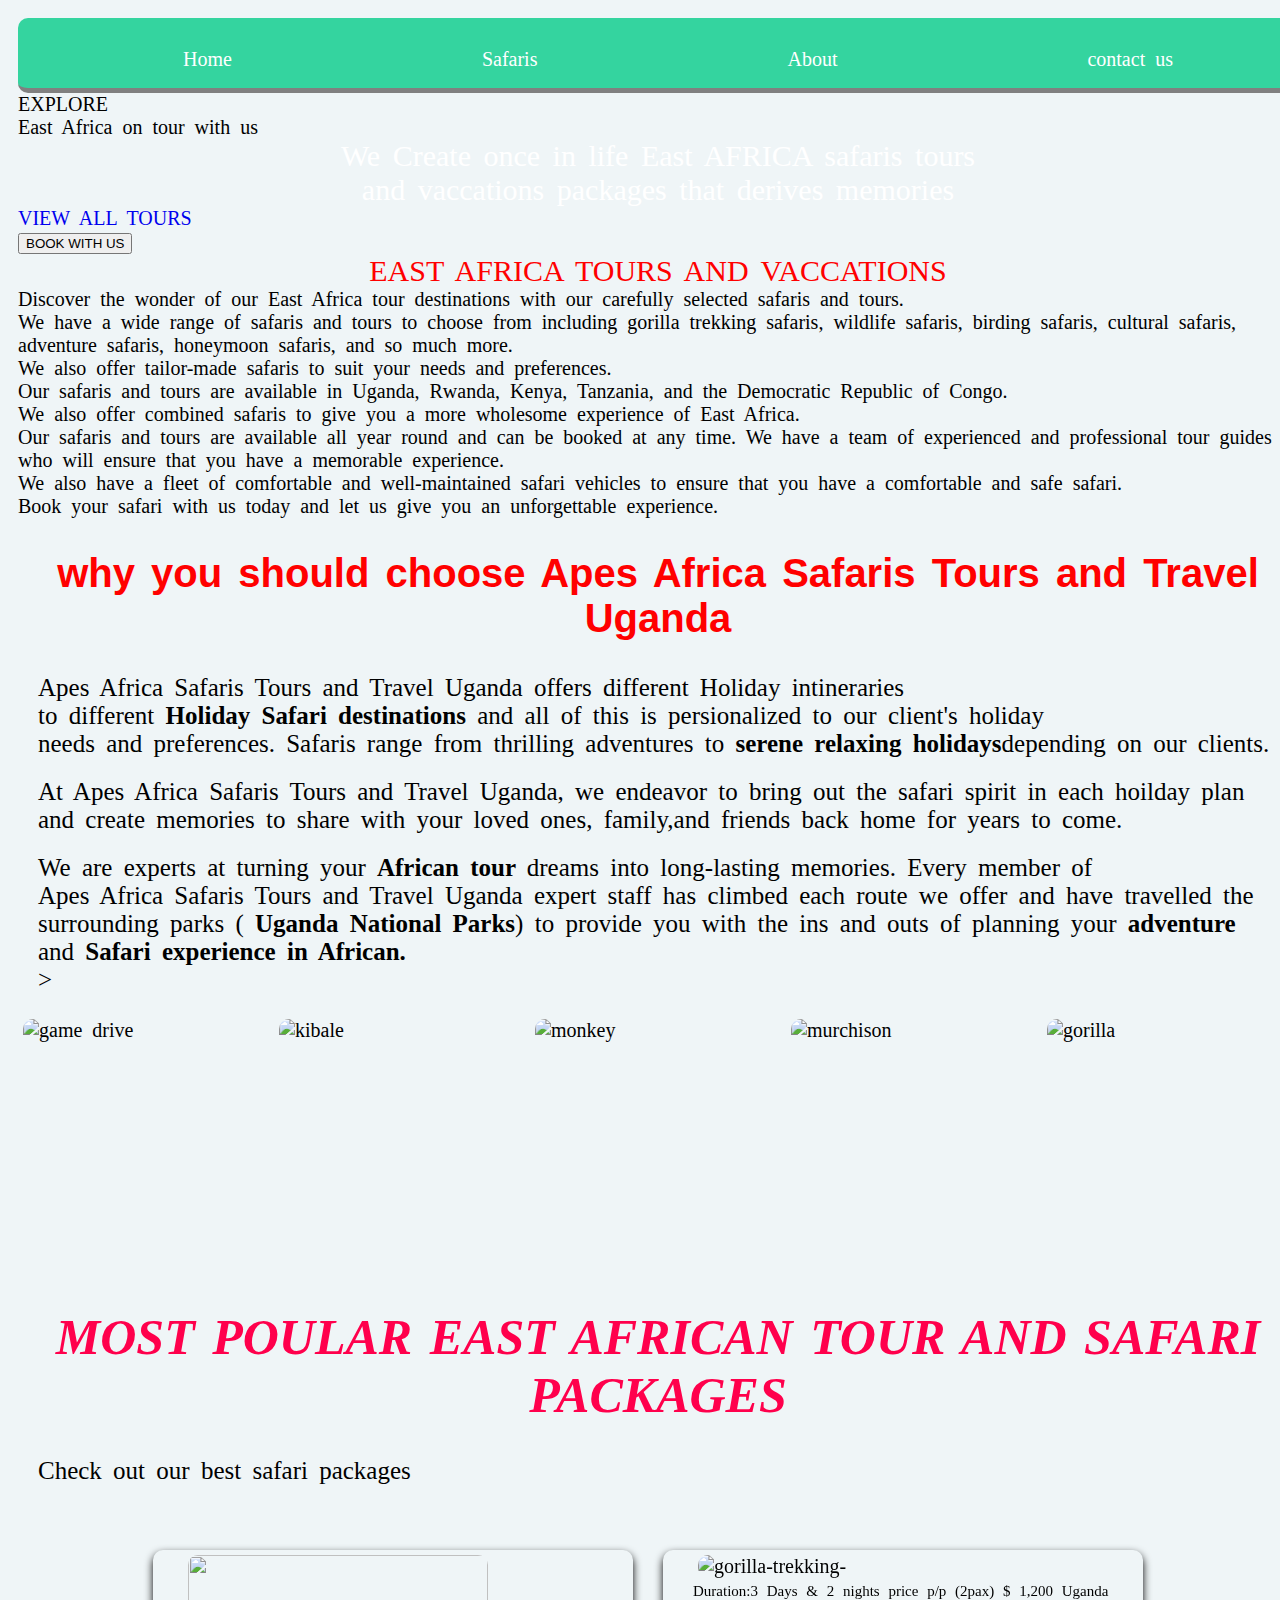
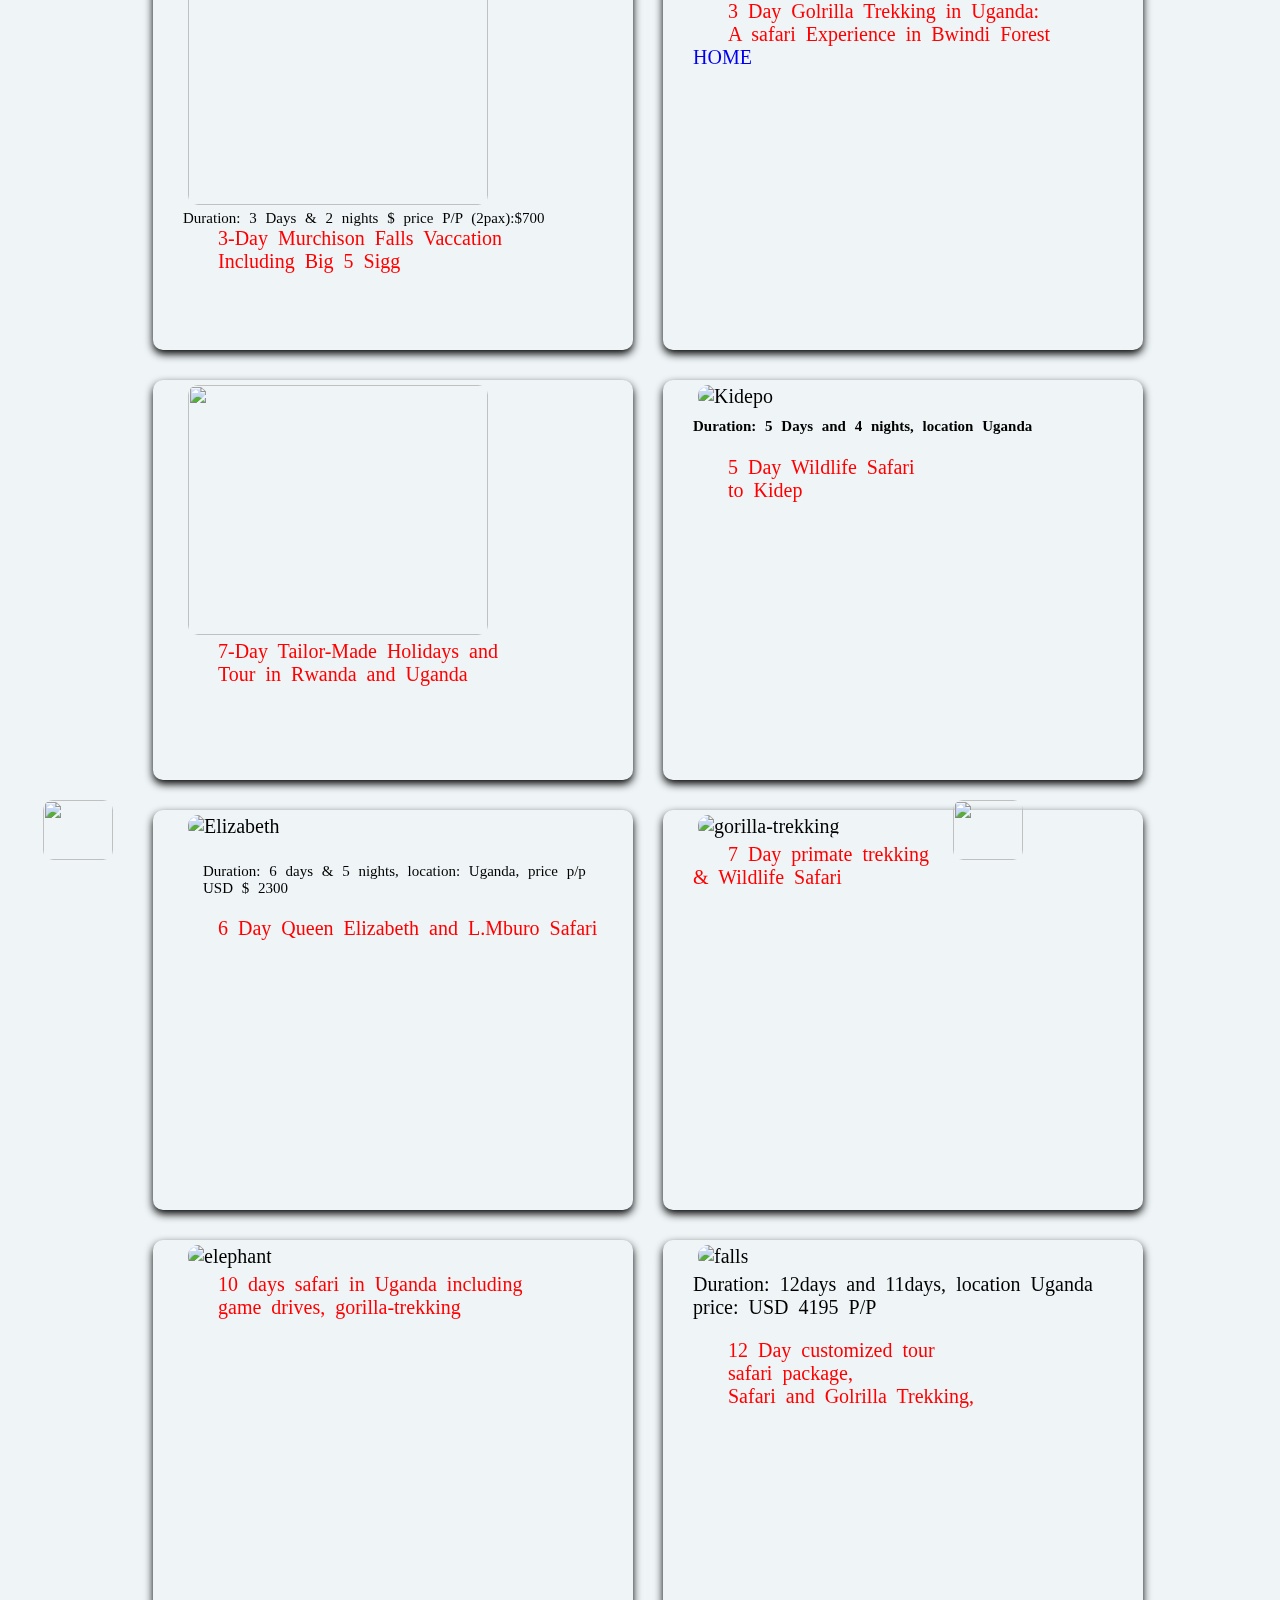
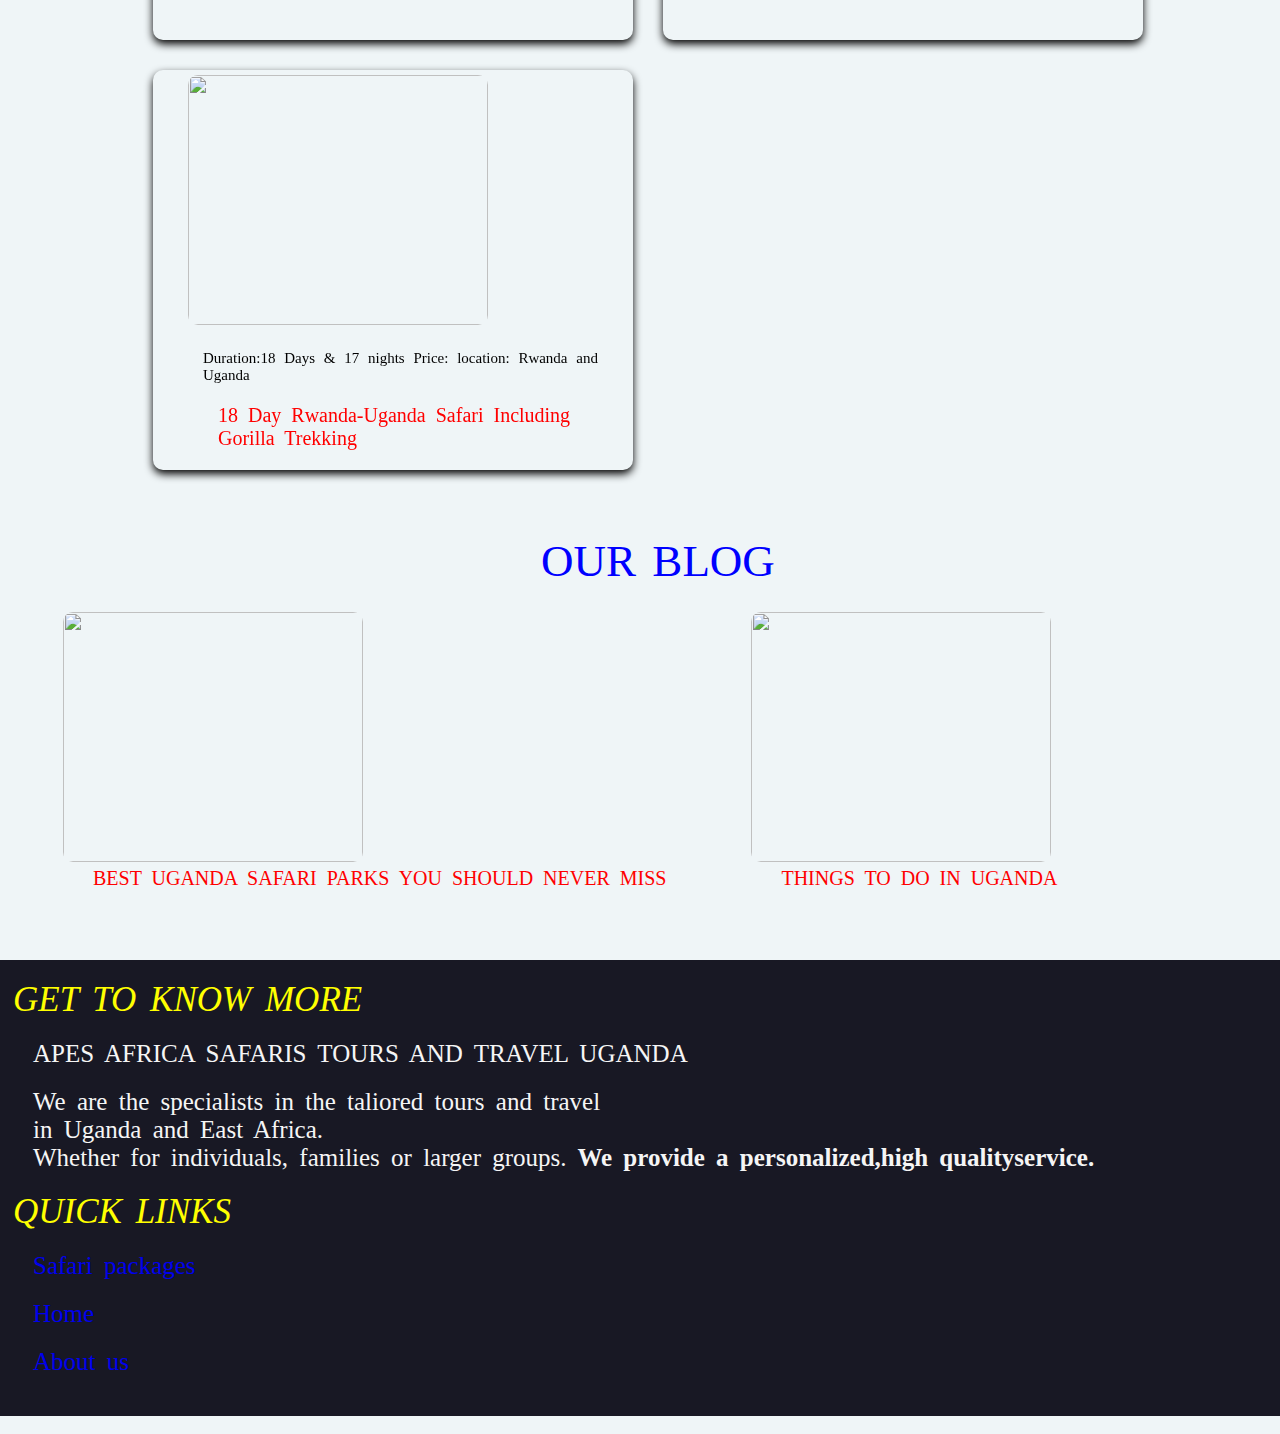
==== index.html @ 7b5ed8a7 "first commit" ====
<!DOCTYPE html>
<html lang="en">
<head>
    <meta charset="UTF-8">
    <meta name="viewport" content="width=device-width, initial-scale=1.0">
    <title>APES AFRICA SAFARIS TOURS AND TRAVEL UGANAD </title>
<link rel="stylesheet" href="home.css">
<link rel="stylesheet" href="package.css">


</head>
<body>
<nav>
    <ul>
    <li><a href="index.html">Home</a></li>
    <li><a href="safaris.html">Safaris</a></li>
    <li><a href="About us.html">About</a></li>
    <li><a href="contact.html">contact us</a></li>
    </ul>
</nav>
    <DIV class="img">
        <DIv class="EX">EXPLORE</DIv>
        <DIv class="EA">East Africa on tour with us</DIv>
        <DIV class="in">
            We Create once in life East AFRICA safaris tours <br>and vaccations packages that derives memories
        </DIV>
    <div id="view"><a href="safaris.html" class="mom"> VIEW ALL TOURS</a></div>
    </DIV>
<button type="button" onclick="document.getElementById('demo').style.display='block'">
    BOOK WITH US
    </button>
<FOrm id="demo" style="display: none;">
    <input type="text" placeholder="your name">
    <input type="email" placeholder="E-mail address">
    <input type="number" placeholder="number OF days">
    <input type="date" placeholder="start date">
    <button>send</button>
        </FOrm>
<div class="on">EAST AFRICA TOURS AND VACCATIONS</div>
<DIv class="wonder">
    Discover the wonder of our East Africa tour destinations with our carefully selected safaris and tours.<br> We have a wide range of safaris and tours to choose from including gorilla trekking safaris,
     wildlife safaris, birding safaris, cultural safaris, adventure safaris, honeymoon safaris, and so much more.<br>
      We also offer tailor-made safaris to suit your needs and preferences.<br> Our safaris and tours are available in Uganda, Rwanda, Kenya, Tanzania, and the Democratic Republic of Congo.<br>
       We also offer combined safaris to give you a more wholesome experience of East Africa.<br> Our safaris and tours are available all year round and can be booked at any time.
        We have a team of experienced and professional tour guides who will ensure that you have a memorable experience.<br>
         We also have a fleet of comfortable and well-maintained safari vehicles to ensure that you have a comfortable and safe safari.<br>
         Book your safari with us today and let us give you an unforgettable experience.
</DIv>
<H2>why you should choose Apes Africa Safaris Tours and Travel Uganda</H2>
<p> Apes Africa Safaris Tours and Travel Uganda offers different Holiday intineraries<br>
to different <b>Holiday Safari destinations</b> and all of this is persionalized to our client's holiday<br>
needs and preferences. Safaris range from thrilling adventures to <b>serene relaxing holidays</b>depending on our clients.</p>
<p>At Apes Africa Safaris Tours and Travel Uganda, we endeavor to bring out the safari spirit in each hoilday plan<br>
and create memories to share with your loved ones, family,and friends back home for years to come.</p>
<p>We are experts at turning your <b>African tour </b> dreams into long-lasting memories. Every member of<br>
    Apes Africa Safaris Tours and Travel Uganda expert staff has climbed each route we offer and have travelled the<br>
surrounding parks ( <b>Uganda National Parks</b>) to provide you with the ins and outs of planning your <b>adventure</b><br>
and <b>Safari experience in African.</b><br>></p>

<div class="pic">
    <img src="game drive.webp" alt="game drive">
<img src="kibale 1.jpg" alt="kibale">
<img src="monkey.jpg" alt="monkey">
<img src="murchison fall 3.jpg" alt="murchison">
<img src="GORILLA.jpg" alt="gorilla">
</div>

        <h1>MOST  POULAR EAST AFRICAN TOUR AND SAFARI PACKAGES</h1>
        <P>Check out our best safari packages</P>
<Div class="dog" id="animation" data-animated>
    <div class="car">
        <figure id="myImage" class="DOG">
            <img src="murchison-falls-1229x820x184x0x860x820x1656053925.webp" alt="">
            <div class="caption1"> Duration: 3 Days & 2  nights  $ price P/P (2pax):$700</div>
            <div class="caption2"> 3-Day Murchison Falls Vaccation<br>Including Big 5 Sigg</div>
            </figure>
        
            <figure id="sebo"  class="DOG">
                <img src="gorilla. - Copy.jpg" alt="gorilla-trekking-" class="ddd">
                <div class="caption1">Duration:3 Days & 2 nights price p/p (2pax) $ 1,200  Uganda</div>
                <div class="caption2">3 Day Golrilla Trekking in Uganda:<br>
               A safari Experience in Bwindi Forest </div>
                <a href="BARIGYE.HTML">HOME</a>
            </figure>
        
        
                <figure class="DOG">
        
                    <img src="Bwindi_Impenetrable_National_Park_033@2x.jpg" alt="" class="ddd">
                    <div class="caption2"> 7-Day Tailor-Made Holidays and <br> Tour in Rwanda and Uganda</div>
                </figure>
            <FIgure class="DOG">
            <img id="5day" src="Kidepo.jpg" alt="Kidepo">
            <figcaption>
                <b class="caption1">Duration: 5 Days and 4 nights, location Uganda</b><br>
                <p class="caption2">
                    5 Day Wildlife Safari<br>
                        to Kidep
                </p>
            </figcaption>
            </FIgure>
        
            <FIgure id="6day" class="DOG">
            <img src="giraffe.jpg" alt="Elizabeth">
            <figcaption><p class="caption1">Duration: 6 days & 5 nights, location: Uganda, price p/p USD $ 2300</p>
             <p class="caption2">6 Day Queen Elizabeth and L.Mburo Safari</p></figcaption>
            </FIgure>
            <figure id="7day" class="DOG">
                <img src="Kyamburu_Gorge_004@2x.jpg" alt=" gorilla-trekking">
                <figcaption>
                    <span class="caption2">
                        7 Day primate trekking<br>
                            & Wildlife Safari
                    </span>
            </figcaption>
            </figure>
            <figure id="ten" class="DOG">
                <img src="ELEPHANT.jpg" alt="elephant">
                <figcaption class="caption2"> 10 days safari in Uganda including<br>
                game drives, gorilla-trekking</figcaption>
                </figure>
            <figure id="12day" class="DOG">
                <img src="WATER FALLS MUR.jpg" alt="falls">
                <figcaption>Duration: <span class=> 12days and 11days, </span> location
                <span> Uganda</span> price: <span class>USD 4195 P/P</span><BR>
                <p class="caption2">
                    12 Day customized tour<br> safari package,<br>
                        Safari and Golrilla Trekking,
                </p>
                      </figcaption>
            </figure>
        
        
            <figure id="18day" class="DOG">
                <img src="gorilla-trekking-700x450.jpg" alt="" class="ddd">
                <figcaption><p class="caption1">Duration:18 Days & 17 nights Price: location: Rwanda and Uganda</p>
                 <p class="caption2">18 Day Rwanda-Uganda Safari Including Gorilla Trekking</p></figcaption>
            </figure>
    </div>
    <div class="arrows">
    <span class="left"><img src="previous.png" alt="" class="png"></span>
    <span class="Right"><img src="next.png" alt="" class="png"></span>
</div>
     </Div>
  
    <div class="blog">OUR BLOG</div>
    <DIv id="out">
    <FIgure id="blog">
        <img  src="visit.jp.jpg" alt="" >
    <Figcaption class="caption2">BEST UGANDA SAFARI PARKS YOU SHOULD NEVER MISS</Figcaption>
    </FIgure>
    

<figure id="things">
    <img src="WATER FALLS MUR.jpg" alt="">
    <FIgcaption class="caption2"> THINGS TO DO IN UGANDA</FIgcaption>
</figure>
  </DIv>
  
<DIv class="GET">
    <SPan class="quick"> GET TO KNOW MORE</SPan>
    <P>APES AFRICA SAFARIS TOURS AND TRAVEL UGANDA</P>
    <P>We are the specialists in the taliored tours and travel<br>
    in Uganda and East Africa.<br>
Whether for individuals, families or larger groups.<b>
    We provide a personalized,high qualityservice.
</b></P>
<div>
    <span class="quick">QUICK LINKS</span>
    <p> <a href="safaris.html"> Safari packages</a></p>
    <p><a href="index.html">Home</a></p>
    <p><a href="About us.html">About us</a></p>

</div>








    </DIv>
    <script src="Pack.js"></script>
    <script src="blog.js"></script>
    <script src="animation.js"></script>
    <script src="next.js"></script>
</body>
</html>
---- package.css ----
body {background-color:rgb(239, 245, 247);
    width: 150% auto;
    flex-wrap: wrap;
    }
    .main {
        background-image: url(davis.jpg);
        background-size: cover;
        height: 400px;
        padding-top: 50px;
        color: white;
        font-size: 30px;
        text-align: center;
    }
    .head { background-image: url(murchison-falls-park.jpg);
         height: 400px;
        width: 100%;
        background-size: cover;
        object-fit: cover;
    margin-top: 20px;
    padding-top: 30px;}
    h1 {color: rgb(255, 0, 76);
    text-align: center;
    font-style: italic;
    font-size: 50px;}
    h2 {color: red;
    text-align: center;
    font-family: 'Segoe UI', Tahoma, Geneva, Verdana, sans-serif;
    font-size: 40px;}
    .EXPLORE {color: brown;
    font-size: 50PX;
    font-family: 'Segoe UI', Tahoma, Geneva, Verdana, sans-serif;
    text-align: center;}
    .private {font-size:
         25px;
         color: rgb(48, 43, 43);
    }
    .holiday {font-size: 50px;
    color: brown;
    font-style:italic;
    margin-top: 25px;
    margin-bottom: 15px;}
    .DAY {font-size: 25PX;}
    
    .homes {font-size: 15px;
    display: flex;
    position: sticky;
    top: 50px;
    margin-bottom: 1opx;
    flex-direction: row;
    justify-content: space-around;}
    .caption1 {font-size: 15px;
    }
    nav {
        margin-top: -20px;
        border-bottom: 5px grey solid;
    width: 100%;
    border-radius: 10px;
    height: 70px;
    background-color: rgb(52, 212, 159);
    position: sticky;
    top: 0;
    }
    nav ul {
        display: flex;
        justify-content: space-around
    }
    nav ul li {
        list-style: none;
    }
    nav ul li a {
        display: block;
        color:white;
        padding-top: 30px;
        text-decoration: none;
    }
    nav ul li a:hover {
        transform: scale(1.2);
        color: blue;
    }
     .caption2 {font-size: 20px;
    color: red;
    margin-left: 35px;} 
    
    .radius {border-radius: 10% ;}
    .GET {background-color:rgb(24, 24, 36);
    font-size: 10px;
    margin-top: 50px;
    color: whitesmoke;
    padding: 20px;
    width: 100%;
    font-weight: normal;
    margin-left: -25px;
    margin-right: -30px;
    word-spacing: 5px;
    }
    .DOG {margin-top: 50px;
    box-shadow: 0 4px 8px;
    padding-left: 30px;
    margin: 15px;
    border-radius: 10px;
    position: relative;
    width: 450PX;
    height: 400px;
    transition: transform 10S ease;
    
    }
    
    .DOG:hover {
        transform: scale(1.2);
    }
    #dots {
        display: flex;
    }
    .whatsapp span {
        border: 1rem green;
        
        color: white;
        border-radius: 2rem;
        width: 10rem;
        padding: 1rem;
        padding: 5px;
       position: absolute;
       margin-left: -0.1in;
    
    }
    .email{
    background-color: blue;
    border-radius: 3rem;
    padding: 10px;
    height: 2rem;
    margin: 10px;
    width: 15rem;
    position: fixed;
    left: 30rem;
    top: 20rem;
    }
    .email img {
        height: 2rem;
        width: 2rem;
    
        position: relative;
    }
    .email span {
        position: absolute;
        margin: 5px;
        color: white;
    }
    .whatsapp {
    width: 15rem;
    height: 2rem;
    background-color: green;
    border-radius: 2rem;
    padding: 0.5rem;
    position: fixed;
    top: 100px;
    }
    .whatsapp :hover{
        transform: translate(2);
    }
    a {
     text-decoration: none;}
    .car {
        display: flex;
       transition: transform 5s ease-in-out;
        flex-wrap: wrap;
    margin-left: 100px;
    position: relative;
    }
    .icon {
    position: relative;
        height: 2rem;
        width: 2rem;
        font-size: 10rem;
    }
    .dog {
        align-items: center;
        align-items: center;
        position: relative;
        flex-direction: row;
         margin: 50px 20px;
        width: 1300px;
    }
    .DOG.active {
        opacity: 1;
    }
    .dog[data-animated=true] {
        overflow: hidden;
       /* -webkit-mask: linear-gradient(transparent,white);
        mask: linear-gradient(transparent,white);*/
        margin: 50px 20px;
    }
    .dog[data-animated=true] .car {
        margin: 20px 50px;
        flex-wrap: nowrap;
        
        
        cursor: pointer;
        animation: scroll 136s linear infinite;
    }
    @keyframes scroll {
       
        to {
            transform: translate(-400%);
        }
    }
    
    
    .plate {margin-top: 50px;
        box-shadow: 0 4px 8px;
        padding-left: 30px;
        margin-left: 30px;
        margin-right: 30px;
        border-radius: 10px;
        position: relative;
        width: 500PX;
        height: 500px;}
       
    .quick {color: yellow;
    font-size: 35px;
    font-style: italic;}
    .books {
    width: 80%;
    }
    .for {
        margin: 20px;
    }
    
    .primate {
        background-image: url(Kyamburu_Gorge_004@2x.jpg);
        width: 10% auto;
        background-size: cover;
        object-fit: cover;
        font-size: 50px;
        text-align: center;
        height: 400px;
        color: aliceblue;
        padding-top: 50px;
        
    }
    body { font-size: 20px;
    word-spacing: 5px;
    padding: 10px;}
    #out {
        display: flex;
        flex-direction: row;
        flex-wrap: wrap;
    }
    @keyframes slideIn {
        0% {transform: translateX(-100%)}
        100% {
            transform: translateX(100%);
        }
     }
     .plat {margin-top: 50px;
        box-shadow: 0 4px 8px;
        padding-left: 30px;
        margin-left: 30px;
        margin-right: 30px;
        border-radius: 10px;
        position: relative;
        width: 500PX;
        height: 600px;
        transition: transform 10S ease
     }
     .man {
        display: flex;
    margin-left: 50px;
    }
    
     .plat:hover {
        transform: scale(1.2);
     }
     
     
    .one {
        font-size: 25px;
        font-style: italic;
        color: green;
        background-color: beige;
        padding-bottom: 20px;
    }
    .href {
        font-size: 25px;
        color: brown;
        text-align: center;
    }
    img {
        width: 300Px;
        height: 250px;
        border-radius: 10px;
        margin: 5px;
    }
    html {
        justify-content: center;
    
    
    }
    .menu {
    list-style: none;
    margin-top: 2px;
    padding: 3px;
    display: none;
    text-align: right;
    }
    
    #Entry {
        display: flex;
        flex-direction: row;
    }
    #MTN {
        display: flex;
        justify-content: space-around;
    }
    .menu li {
        position: relative;
        
    }
    .privat {
        color: red;
        font-size: 35px;
        font: italic;
    }
    .in {
        font-size: 30px;
        color: white;
        text-align: center;
    }
    .on {
        font-size: 30px;
        color: red;
        text-align: center;
    }
    p {font-size: 25px;}
    .menu li:before {
        content: '\2022';
        position: abdolute;
    
    }
    @media( max-width:768px){
        .home {display: block;}
        .menu {display: table-colum;}
        #Entry {display: block;
        width: 1000px;}
        #MTN {display: block;
        width: 300%;}
        .link {display: none;}
        .from{width: 50%;
            width: 50px;
            background-color: rgb(250, 147, 11);
        }
        .info{
            width: 15rem;
        }
        body{
            width: 100%;
        }
        .dog {
            width: 100%;
        }
        .car{
            width: fit-content;
            
        }
        .Right {
        left: 5%;
        }
        #Entry{
         width: 150%;
        }
        
        
        
        }
        .D0GS{
            width: 10%;
        
        }
     
    
        
        
        .includes {
            border: 2px  lightgreen;
            background-color: aliceblue;
            font-size: 20px;
            font-weight: lighter;
            background-color: lightgreen;
            box-shadow: 0 8px 10px lightgreen;
            padding-left: 15px;
            margin: 35px;
            border-radius: 10px;
            margin-bottom: 40px;
            word-spacing: 5px;
            width: 50%;
        }
      .bit{
        width: 90%;
        padding: 5px;
        margin-top: 50px;
      }
    
      .Right{
    left: 50%;
    margin-left: -10%;
    
    
    
      }
        
    
        .ug {
            background-size: 100%;
            width: 100%;
            height: 350%;
            margin-bottom: -100%;
            font-size: 40px;
            padding-bottom: 50px;
        }
        h1 { top: auto;}
    
        .Kidepo {
            padding: 20px;
            margin: 0 auto;
            height: 580px;
        background-repeat: no-repeat;
        margin-bottom: auto;
        
        }
    
        
        
        .img {
            background-repeat: no-repeat;
        }
     
       /* .form {
            width: 100%;
        }*/
        
        #gorilla {
            font-size: small;
            
            padding-top: 10px;
        }
        .car {
            width: 100%;
    
        }
        body{
            width: 100%;
        }
        .best {
            font-size: 30px;
        
        }
        .big {
            background-repeat: no-repeat;
            margin-bottom: -200px;
        }
        
    
    @media (min-width :1000px) {
        .uga {
            background-size: 100%;
            width: 100%;
            height: 50%;
            margin-bottom: 0%;
            font-size: 40px;
            padding-bottom: 50px;
        }
    }
        
    
        .out {
            display: block;
        }
        .video {
            width: 50%;
            height: 50%;
            margin: 20px;
            border-radius: 5px;
        }
    
    .big {
        margin-bottom: 10px;
        background-image: url(murchison-falls-1229x820x184x0x860x820x1656053925.webp);
        width: 100% auto;
        background-size: cover;
        object-fit: cover;
        height: 400px;
        font-size: 35px;
        color: aliceblue;
        text-align: center;
        padding-top: 50px;
    
    }
    .falls {
        display: flex;
        flex-direction:row
    }
    .DOGS{
        margin-top: 50px;
    box-shadow: 0 4px 8px;
    padding-left: 30px;
    margin-left: 30px;
    margin-right: 30px;
    border-radius: 10px;
    height: 400PX;
    width: 350px;
    transition: transform 10s ease;
    }
    .DOGS:hover {
        transform: scale(1.2);
    }
    .dogs {
        display: flex;
        flex-direction: column;
        align-content: center;
        padding: 0px;
        margin-left: 25%;
    }
    .D0GS img {
        width: 700px;
    }
    .ddd {
        width: 600x;
        padding-left: -10px;
    
    }
    .MBURO{
        background-image: url(giraffe.jpg);
        font-size: 35px;
        text-align: center;
        padding-top: 50px;
        height: 500px;
        width: 100%;
        object-fit: cover;
        background-size: cover;
        color: white;
    }
     #demo {
        display: none;
     }
    
     #gorilla {
        background: url(WATER\ FALLS\ MUR.jpg);
        background-size: cover;
        object-fit: cover;
        height: 500px;
        font-size: 40px;
        background-repeat: no-repeat;
        padding-top: 10px;
        word-spacing: 20px;
        text-align: center;
        color: white
     }
    .pic {
        display: flex;
        flex-direction: row;
        overflow: scroll;
    }
    
    
    .from {
        background-color:pink;
        border: 2px solid lightblue;
        width: 15rem;
        
        border-radius: 10px;
        align-content: center;
    
        margin: 20px;
    }
    .name {
        margin: 20px;
    }
    .decide,.desired {
        background-color: peru;
        margin: 20px;
    }
    .submit {
        font-size: 30px;
        text-align: center;
        margin: 20px;
        color: green;
    }
    #kidepo {
        display: none;
    }
    #sss {
        display: none;
    background-color: aliceblue;
    border: 1px;
    }
    .davis {
        border: 1px lightcyan;
    
        width: 400px;
        border-radius: 5px;
    } 
      .Kidepo {
        background-image: url(Kidepo.jpg);
        background-size: cover;
        object-fit: cover;
        background-repeat: no-repeat;
        text-align: center;
        padding-top: 30px;
        font-size: 30px;
        color: white;
        height: 500PX;
        margin-top: 10PX;
        margin-bottom: 50px;
      }  
      .best {
        background-image: url(visit.jp.jpg);
        background-size: cover;
        object-fit: cover;
        height: 600PX;
        padding-top: 50px;
        background-position: center;
        background-repeat: no-repeat;
        padding-top: 20px;
      }
      .blog {
        font-size: 45px;
        color: blue;
        text-align: center;
      }
      .go {
        color: rgb(240, 9, 9);
        font-style: italic;
      }
      .Africa {
        color: green;
      }
      .par {
        margin-left: 50px;
      }
      p  {
        margin: 20px;
      }
      .do {
        background-image: url(WATER\ FALLS\ MUR.jpg);
        background-size: cover;
        background-repeat: no-repeat;
    height: 500PX;
    padding-top: 100PX;
      }
      .content {
        display: none;
    }
    .content.show{
        display: block;
    }
    .btn {
        display: none;
    }
    .btn.show {
        display: block;
        height: 500PX;
    }
    .can {
        display: none;
    }
    .can.show {display: block;}
    .cow { display: none;}
    .cow.show {
         display: block;
         height: 500px;
        }
    .com {display: none;}
    .com.show {
        display: block;
    height: 500px;
    }
    .but {display: none;}
    .but.show {
        display: block;
    height: 500PX;}
    .sev {display: none;}
    .sev.show {
        display: block;
        height: 500PX;
    }
    .eight {display: none;}
    .eight.show {
        display: block;
        height: 500PX;
    }
    .nine {display: none;}
    .nine.show {display: block;
    height: 500PX;}
    .ten {display: none;}
    .ten.show {display: block;
    height: 500PX;}
    
    .drop {
    color: aqua;}
    #ONE {
        width: 500PX;
        height: 60PX;
        overflow: hidden;
        position: relative;
        margin: 0 auto;
        border: 1PX green solid;
        border-radius: 5PX;
    }
    #one {
        width: 500PX;
        height: 75PX;
        overflow: hidden;
        position: relative;
        margin: 0 auto;
        border: 1PX green solid;
        border-radius: 5PX;
    }
    #TWO {
        width: 500PX;
        height: 75PX;
        overflow: hidden;
        border: 1PX gray solid;
        border-radius: 5PX; 
        margin: 0 auto;
        position: relative;
    }
    #two {
        width: 500PX;
        height: 70PX;
        overflow: hidden;
        border: 1PX gray solid;
        border-radius: 5PX;
        margin: 0 auto;
        position: relative;
    }
    #THREE {
        width: 500PX;
        height: 70PX;
        overflow: hidden;
        border: 1px green solid;
        border-radius: 5PX;
        margin: 0 auto;
        position: relative;
    }
    #FOUR {
        height: 75PX;
        width: 500px;
        margin: 0 auto;
        border: 1PX gray solid;
        border-radius: 5PX;
        overflow: hidden;
    position: relative;
    }
    
    #four {
        height: 70PX;
        width: 500px;
        margin: 0 auto;
        border: 1PX gray solid;
        border-radius: 5PX;
        overflow: hidden;
        position: relative;
    }
    #five {
        height: 70PX;
        width: 500px;
        margin: 0 auto;
        border: 1Px green solid;
        border-radius: 5PX;
        overflow: hidden;
        position: relative;
    }
    #six {
        height: 75PX;
        width: 500px;
        margin: 0 auto;
        border: 1Px gray solid;
        border-radius: 5PX;
        overflow: hidden;
        position: relative; 
    }
    .ex1 {
        position: absolute;
        top: 0;
        right: 0;
        size: 10px;
        width: 30px;
        height: 30px;
        background-color: green;
    
    }
    .davis {
        color: aqua;
    }
    #SEVEN {
        height: 75px;
        overflow: hidden;
        margin: 0 auto;
        border: 1px green solid;
        border-radius: 5px;
        width: 500px;
        position: relative;
    }
    #EIGHT {
        height: 80PX;
        overflow: hidden;
        border: 1PX greenyellow solid;
        margin: 0 auto;
        border-radius: 5px;
        width: 500px;
        position: relative;
    }
    #NINE {
        height:60PX;
        overflow: hidden;
        margin: 0 auto;
        border: 1px green solid;
        border-radius: 5px;
        width: 500px;
        position: relative;
    }
    #TEN{
        height: 60px;
        overflow: hidden;
        margin:0 auto;
        border: 1px greenyellow solid;
        border-radius: 5px;
        width: 500px;
        position: relative;
    }
    #ON {
        height: 80PX;
        overflow: hidden;
        margin: 0 auto;
        border: 1PX green solid;
        border-radius: 5PX;
        width: 500PX;
        position: relative;
    }
    
    #TW {
        height: 80PX;
        overflow: hidden;
        margin: 0 auto;
        border: 1PX green solid;
        border-radius: 5PX;
        width: 500PX;
        position: relative;}
    
        #THR {
            height: 80PX;
            overflow: hidden;
            margin: 0 auto;
            border: 1PX green solid;
            border-radius: 5PX;
            width: 500PX;
            position: relative;
        }
        
    #hen {
        height: 75PX;
        width: 500px;
        margin: 0 auto;
        border: 1PX gray solid;
        border-radius: 5PX;
        overflow: hidden;
    position: relative;
    }
    
    #cat {
        height: 75PX;
        width: 500px;
        margin: 0 auto;
        border: 1PX gray solid;
        border-radius: 5PX;
        overflow: hidden;
    position: relative;
    }
    
    #pig{
        height: 75PX;
        width: 500px;
        margin: 0 auto;
        border: 1PX gray solid;
        border-radius: 5PX;
        overflow: hidden;
    position: relative;
    }
    
    #duck{
        height: 75PX;
        width: 500px;
        margin: 0 auto;
        border: 1PX gray solid;
        border-radius: 5PX;
        overflow: hidden;
    position: relative;
    }
    .BAG {
        border: 1PX gray solid;
        box-shadow: 0 4PX 8PX;
        width: 100PX;
        border-radius: 5px;
        padding: 10PX;
    transition: transform 5s ease;
    }
    .BAG:hover {
        transform: scale(1.2);
        background-color: blue;
    }
    
    
    
    
    
    
    
    #dog {
        height: 75PX;
        width: 500px;
        margin: 0 auto;
        border: 1PX gray solid;
        border-radius: 5PX;
        overflow: hidden;
    position: relative;
    }
    
    .sixty {
        font-size: 35px;
        font-style: italic;
        color: green;
        margin-left: 40px;
     }
    
    .pan {
        margin-top: -35px;
    }
     
    .left {
        cursor: pointer;
        position: sticky;
        left: 0;
        font-size: 30px;
        color: red;
        position: absolute;
        top: 40%;
        border-radius: 50%;
        
    }
    .Right {
        cursor: pointer;
       border-radius: 50%;
        font-size: 30px;
        color: green;
        left: 80%;
        position: absolute;
        top: 40%;
    }
    .Right:hover {
        color: red;
    }
    #span{
        width: 70px;
        height: 60px;
        color: lightblue;
    }
    .png {
        width: 70px;
        height: 60px;
        color: lightblue;
    }
    #pan{
    
        color: lightblue;
        width: 60px;
        height: 60px;
    }
    .many {
        position: relative;
    
        margin: 50px;
        width: 100%;
        overflow: hidden;
        }
        .dot {
            display: flex;
            width: 75%;
            transition: transform 5s ease-in-out;
    
        }
        .arrows UL {
            display: flex;
            left: 40%;
            position: relative;
        }
        .arrows UL li{
            height: 20px;
            width: 20px;
            border: 1px solid #333;
            list-style: none;
            margin: 10px;
            border-radius: 50%;
            cursor: pointer;
        
        }
        
        .arrows uL li.selected {
            background-color: blueviolet;
        }
        /*@media only screen and (max-width) {
        body{
            width: 100%;
        }
        .car{
            width: 30%;
        }
    
        }*/
        .fort {
            height: 500px;
            border: #333 solid;
            padding: 10px;
            width: 600px;
            border-radius: 10px;
            box-shadow: 0 4px 8px;
        }
        .trip { background-image: url(gorilla-trekking-700x450.jpg);
            height: 400px; width: 100% auto; object-fit: cover;
            background-size: 100%;
            font-size: 30px;
            text-align: center;
            color: white;
        }
        .book button {
            color: rgb(23, 23, 235) ;
            height: 3rem;
            width: 10rem;
            border-radius: 3rem;
            box-shadow: 0px 4px 6px ;
            background-color: aqua;
        }
        #book {
            display: none;
        }
      .form button {
        color: blue;
        height: 3rem;
        margin: 20px;
        width: 7rem;
        border-radius: 3rem;
        border: 2rem;
        box-shadow: 0rem 4rem 6rem;
        background-color: rgb(52, 212, 159);
      }
      form button {
        color: blue;
        height: 3rem;
        margin: 20px;
        width: 7rem;
        border-radius: 3rem;
        border: 2rem;
        box-shadow: 0rem 4rem 6rem;
        background-color: ;
      }
      form {
        background-color:pink;
        border: 2px solid lightblue;
        width: 15rem;
        border-radius: 10px;
        padding: 20px;
        align-content: center;
        padding-left: 20px;
        margin: 20px;
    }
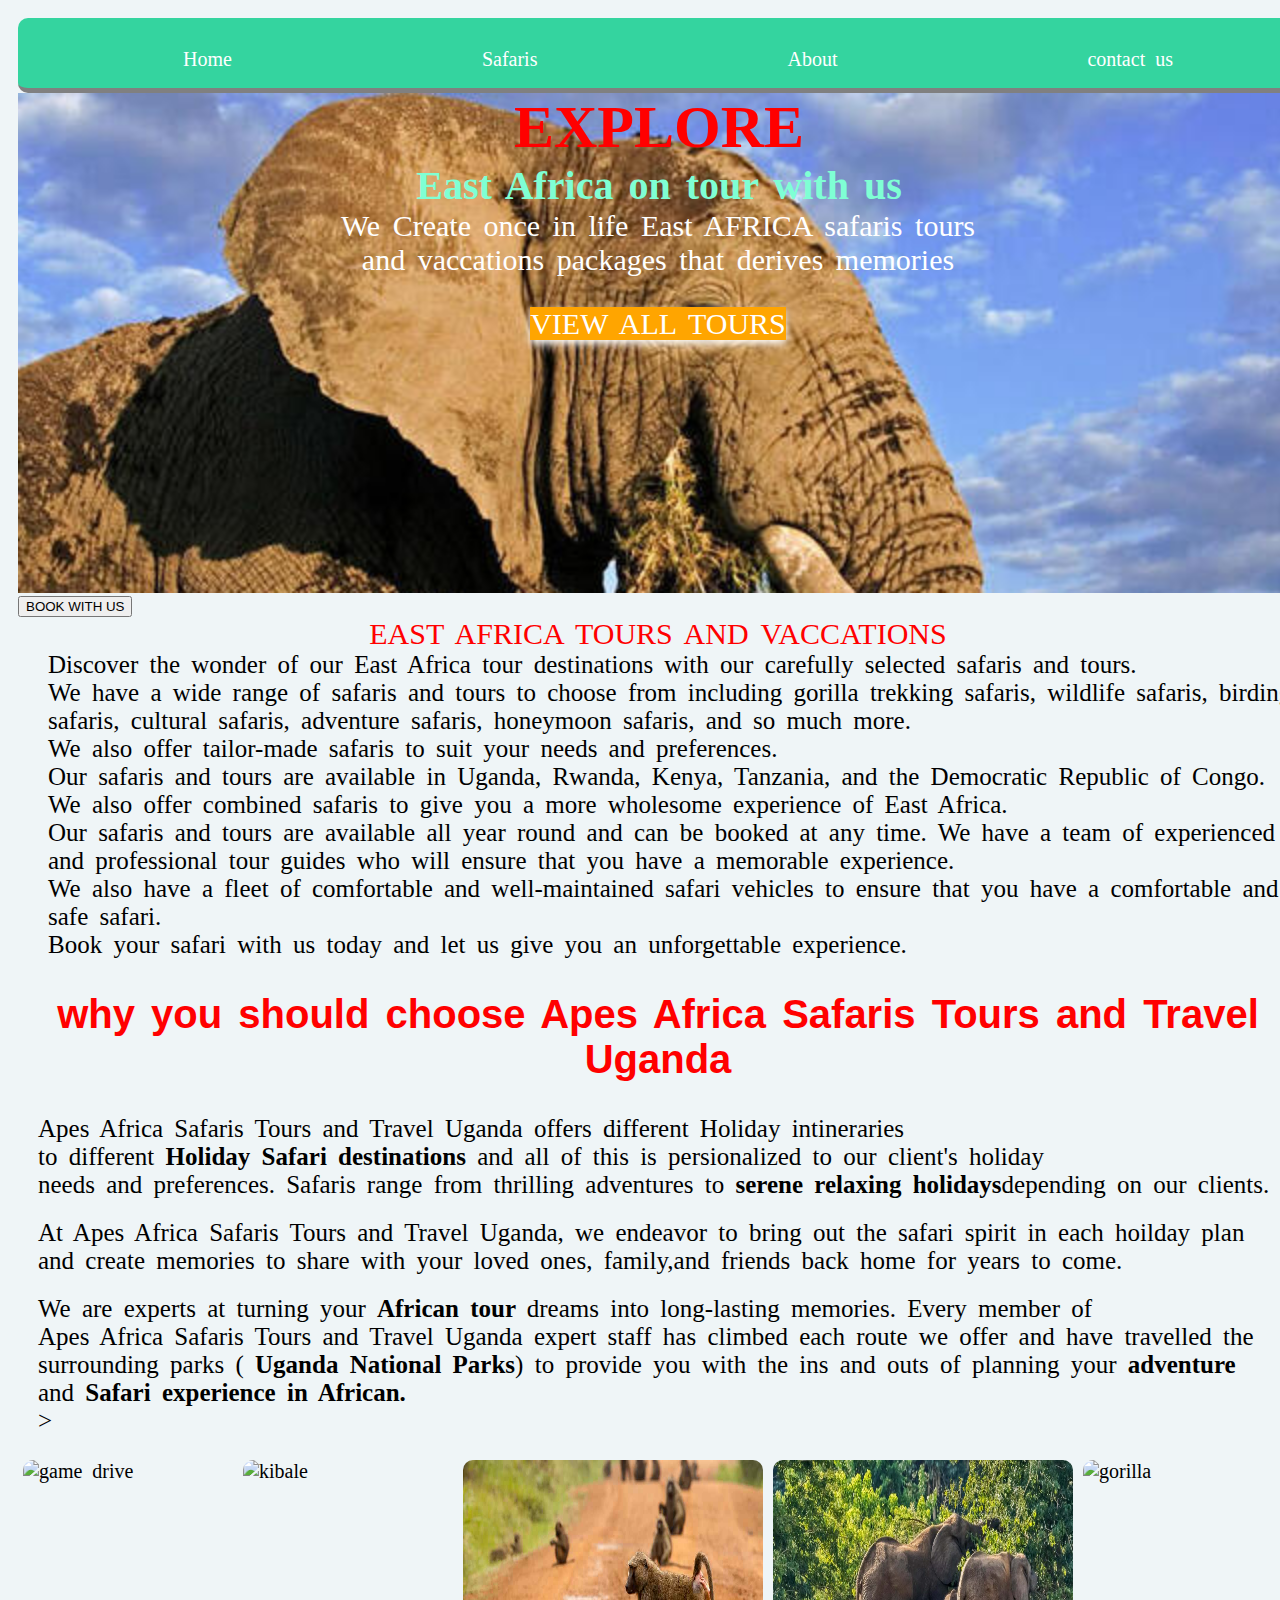
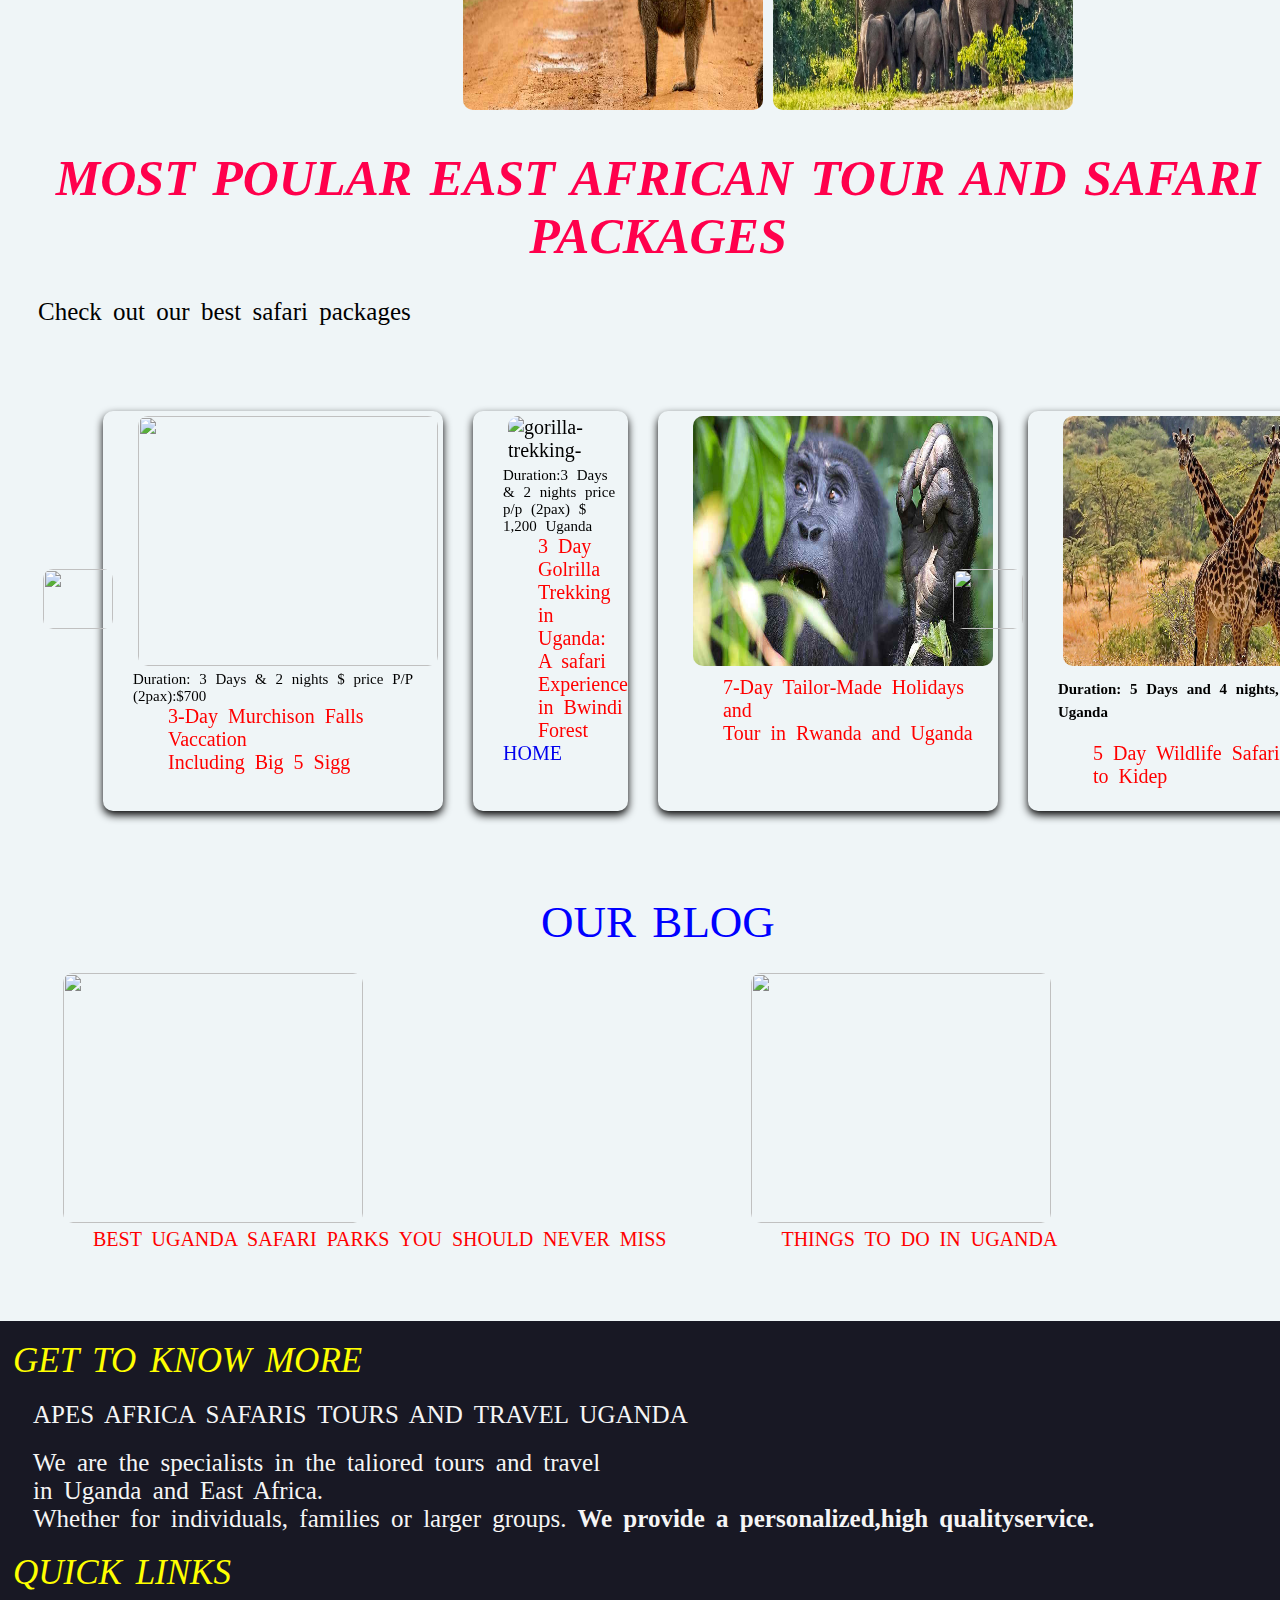
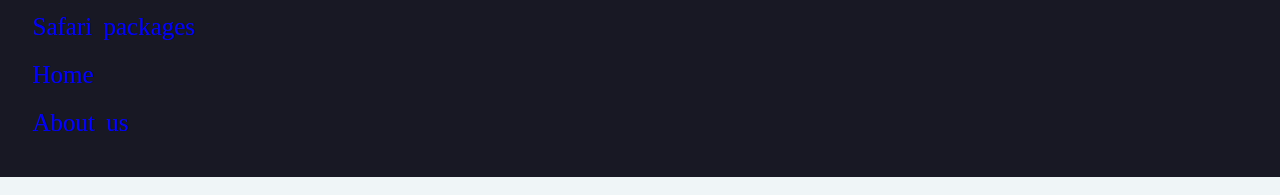
==== commit 7d9d3856: "added ="true"" ====
--- a/index.html
+++ b/index.html
@@ -69,7 +69,7 @@
 
         <h1>MOST  POULAR EAST AFRICAN TOUR AND SAFARI PACKAGES</h1>
         <P>Check out our best safari packages</P>
-<Div class="dog" id="animation" data-animated>
+<Div class="dog" id="animation" data-animated="true">
     <div class="car">
         <figure id="myImage" class="DOG">
             <img src="murchison-falls-1229x820x184x0x860x820x1656053925.webp" alt="">
--- a/home.css
+++ b/home.css
@@ -0,0 +1,52 @@
+.img {
+    background-image: url(ELEPHANT.jpg); 
+    background-size: cover;
+     height: 500px;
+    
+    }
+        .EX {font-weight: bold;font-size: 60px;
+        color: red;display:flex;justify-content: center;
+    margin-inline-start: 2PX;}
+           .EA {font-weight: bold;
+            font-size: 50px; 
+            color: aquamarine;
+            display:flex;
+            justify-content: center;
+    margin-inline-start: 2PX;
+    font-size: 40px;} 
+    .wonder {font-size: 25px;
+    word-spacing: 5px;
+margin-left: 30px;}
+    .home { font-size: 15px;
+    display: flex;
+    flex-direction: row;
+    justify-content: space-around;}
+    .GET {background: fixed;
+        background-color: 
+        black;background-position-x:center;
+    font-size: 20PX;
+    color: beige;
+    margin-top: 50px;
+padding-left: 30px;
+padding-top: 20px;
+padding-bottom: 20px;}
+    .quick {color:yellow;}
+    .mom {
+        color: white;
+        font-size: 30px;
+        justify-content: center;
+margin: 20px;
+        border: 1PX;
+        box-shadow: 0 4PX 8PX;
+        background-color: orange;
+    }
+    #view {
+        text-align: center;
+margin: 30px;
+
+    }
+    img {
+        width: 700px;
+        height: 500px;
+    }
+    